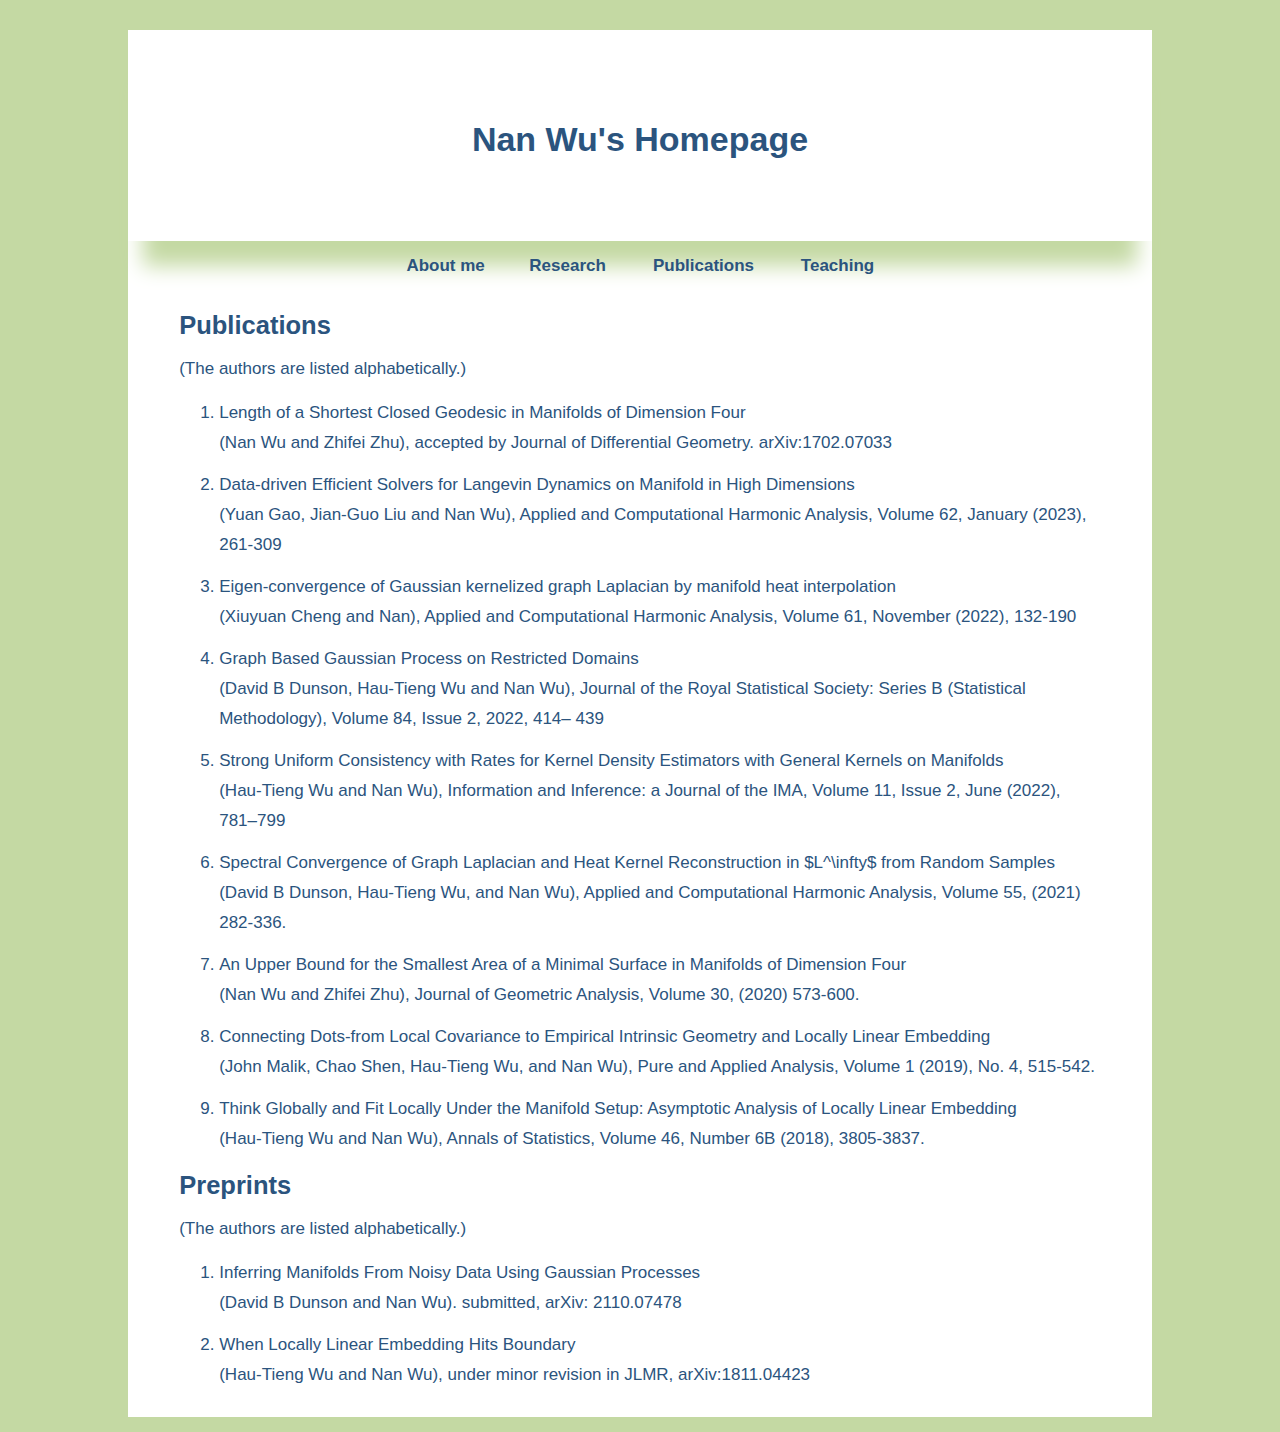
==== publications.html @ 5dcba307 "Add files via upload" ====
<!DOCTYPE html>
<link rel="stylesheet" href="class.css" type="text/css" />
</head>
<body>
<div id="pseudo-wrap1"></div>
<div id="pseudo-wrap2"></div>
<!-- Begin Wrapper -->
<div id="wrap">
	<!--Begin Header -->
	<div id="header">
		<h1><a href="#" >Nan Wu's Homepage</a></h1>
		<p></p>
	</div>
	<!--End Header -->
<nav>
<label for="show-menu" class="responsive">&#9776; Menu</label>
<input type="checkbox" id="show-menu" role="button">
		<ul id="menu">
			 <li><a href="index.html">About me</a></li>
			<li><a href="research.html">Research</a></li>
                                                          <li><a href="publications.html">Publications</a></li> 
			<li><a href="teaching.html">Teaching</a></li>
	                    </ul>
</nav>
	<!-- Begin Content -->
	<div id="content">
		<div class="post">
		
                                       </div>
                                      <h2>Publications </h2>
<p>(The authors are listed alphabetically.)</p>
<ol >

<li>Length of a Shortest Closed Geodesic in Manifolds of Dimension Four <br>
(Nan Wu and Zhifei Zhu), accepted by Journal of Differential Geometry. arXiv:1702.07033</li>

<li>Data-driven Efficient Solvers for Langevin Dynamics on Manifold in High Dimensions  <br>
(Yuan Gao, Jian-Guo Liu and Nan Wu), Applied and Computational Harmonic Analysis,
Volume 62, January (2023), 261-309</li>

<li>Eigen-convergence of Gaussian kernelized graph Laplacian by manifold heat interpolation <br>
(Xiuyuan Cheng and Nan), Applied and Computational Harmonic Analysis, Volume
61, November (2022), 132-190</li>

<li>Graph Based Gaussian Process on Restricted Domains <br>
(David B Dunson, Hau-Tieng Wu and Nan Wu), Journal of the Royal Statistical
Society: Series B (Statistical Methodology), Volume 84, Issue 2, 2022, 414– 439</li>

<li>Strong Uniform Consistency with Rates for Kernel Density Estimators with General Kernels on Manifolds  <br>
(Hau-Tieng Wu and Nan Wu), Information and Inference: a Journal of the IMA, Volume 11, Issue 2, June (2022), 781–799</li>

<li>Spectral Convergence of Graph Laplacian and Heat Kernel Reconstruction in $L^\infty$ from Random Samples <br>
(David B Dunson, Hau-Tieng Wu, and Nan Wu), Applied and Computational Harmonic Analysis, Volume 55, (2021) 282-336.</li>

<li>An Upper Bound for the Smallest Area of a Minimal Surface in Manifolds of Dimension
Four <br>
(Nan Wu and Zhifei Zhu), Journal of Geometric Analysis, Volume 30, (2020) 573-600.</li>
   
<li>Connecting Dots-from Local Covariance to Empirical Intrinsic Geometry and Locally
Linear Embedding <br>
(John Malik, Chao Shen, Hau-Tieng Wu, and Nan Wu), Pure and Applied Analysis, Volume 1 (2019), No. 4, 515-542.</li>

<li>Think Globally and Fit Locally Under the Manifold Setup: Asymptotic Analysis of
Locally Linear Embedding <br>
(Hau-Tieng Wu and Nan Wu), Annals of Statistics, Volume 46, Number 6B (2018), 3805-3837.</li>
</ol> 
	
    <h2>Preprints </h2>
<p>(The authors are listed alphabetically.)</p>
<ol >

<li>Inferring Manifolds From Noisy Data Using Gaussian Processes <br>
(David B Dunson and Nan Wu). submitted, arXiv: 2110.07478 </li>

<li>When Locally Linear Embedding Hits Boundary <br>
(Hau-Tieng Wu and Nan Wu), under minor revision in JLMR,  arXiv:1811.04423 </li>
</ol> 

</div>
<!--End Content -->

 </div>
<!-- End Wrapper -->


</body>
</html>
---- class.css ----
body {
  background-color:#c4d9a3;
  color:#2B547E;
  font: normal 17px "Open Sans", sans-serif;
  margin:0;
}

h1,h2,h3,p,li {
  text-align:left;
}



a {
  background-color:inherit;
  color:#2B547E;
  text-decoration:none; 
}

a:hover {
  text-decoration:underline; 
}	

#wrap {
  width:80%;
  background-color:#fff;
  color:inherit;
  padding:0;
  margin:30px auto 15px auto; 
}

#header {
  background: #fff;
  color:#2B547E;
  height:200px;
  -webkit-box-shadow: 0px 40px 20px -15px #C4D9A3;
  -moz-box-shadow: 0px 40px 20px -15px #c4d9a3;
  box-shadow: 0px 40px 20px -15px #c4d9a3;
  border:10px solid #fff;
  border-bottom:1px solid #fff;
}

#header h1 {	
  text-align:center;
  padding:0;
  margin:80px auto 0 auto; 
}

#header a
{	background-color:inherit;
	color:#2B547E;
	text-decoration:none; }
	
#header p
{	text-align:center;
	margin:0 auto; }

nav {
  text-align:center;
  margin:15px auto;
}
	
ul#menu {
    list-style-type: none;
    margin: 0 auto;
    display: table;
    padding: 0;
    overflow: hidden;
    width:50%;

    }

ul#menu li  
 { 	display: table-cell;
    text-align:center;  }
   
ul#menu li a {
    background-color:inherit;
    color: #2B547E;
    /*display:block;*/
    padding:10px;
    text-decoration:none;
    font-weight:bold;
    margin:0 1px;
}

ul#menu li a:hover,ul#menu li a.current
{	background-color:#fff;
	color:#000;	}
	
/* Content */
#content
{	text-align:left;
	width:90%;
	padding:0 25px 10px 25px;
	margin:0 auto;	}
	
#content h2
{	
	padding:0;
	margin:0 auto; }	

#content h3
{	background-color:inherit;
	color:##2B547E;
	font:bold 12pt Arial,sans-serif;	
	padding:0;	}

#content span.author
{	font:normal 8pt Arial,Helvetica,sans-serif;
	background-color:inherit;
	color:#2B547E;	}

#content span.author a
{	background-color:inherit;
	color:#2B547E;
	text-decoration:none;
	padding:0 3px; }

#content span.author a:hover
{	background-color:#690;
	color:#fff;	}

#content p a
{	background-color:inherit;
	color:#690;
	text-decoration:underline;	} 	
	
#content p
{	text-align:justify;
	line-height:24px; }

#content p.center { text-align: center; }
	
#content li
{	line-height:30px;
margin: 12px 0;	}

#content li a
{	background-color:inherit;
	color:#690;
	text-decoration:none;	}

#content li a:hover
{	text-decoration:underline; }

#content ul {
  list-style:none;
  padding:0;
}
	
#content ul li
{	list-style-position:inside;
    text-indent: 0px;
	padding-left:20px;
	margin:0; }	
	
#content ul li:before {
  content: "\27a1 \00a0 \00a0";
  background-color:inherit;
  color:#690;
  font-size:18px;
}

#content .post
{	padding:0 0 20px 0;
	margin:auto;	}

#content img.photo
{
   display: block;
   height:550x;
   width: 720px;
   margin-left: auto;
   margin-right: auto;}



/* Responsive Styles */

#show-menu {display: none;}
.responsive { text-align:left; font-weight:bold; font-size:18px; font-style:underline; padding: 0; display:none; margin-left:20px;}

@media screen and (max-width : 700px){

body { font-size:12px; }
blockquote { font-size:16px; }
blockquote:before { font-size:80px;}
#footer { font-size: 11px; }
#attribution { font-size: 10px; }

ul#menu {display:none;}
.responsive { display:block;}
#show-menu:checked ~ ul#menu {display: block; position: absolute;  width:50%; margin:1% 0 0 -8%; overflow:visible; z-index:100;}
ul#menu li { display: block; text-align:left; margin:0 0 0 20%;}
ul#menu li a { display: block; background-color:#fff;}
ul#menu li a:hover { background-color:#690; color:#fff;}
ul#menu li a.current, ul#menu li a.active:hover {    background-color:#eee;  color: #000;}
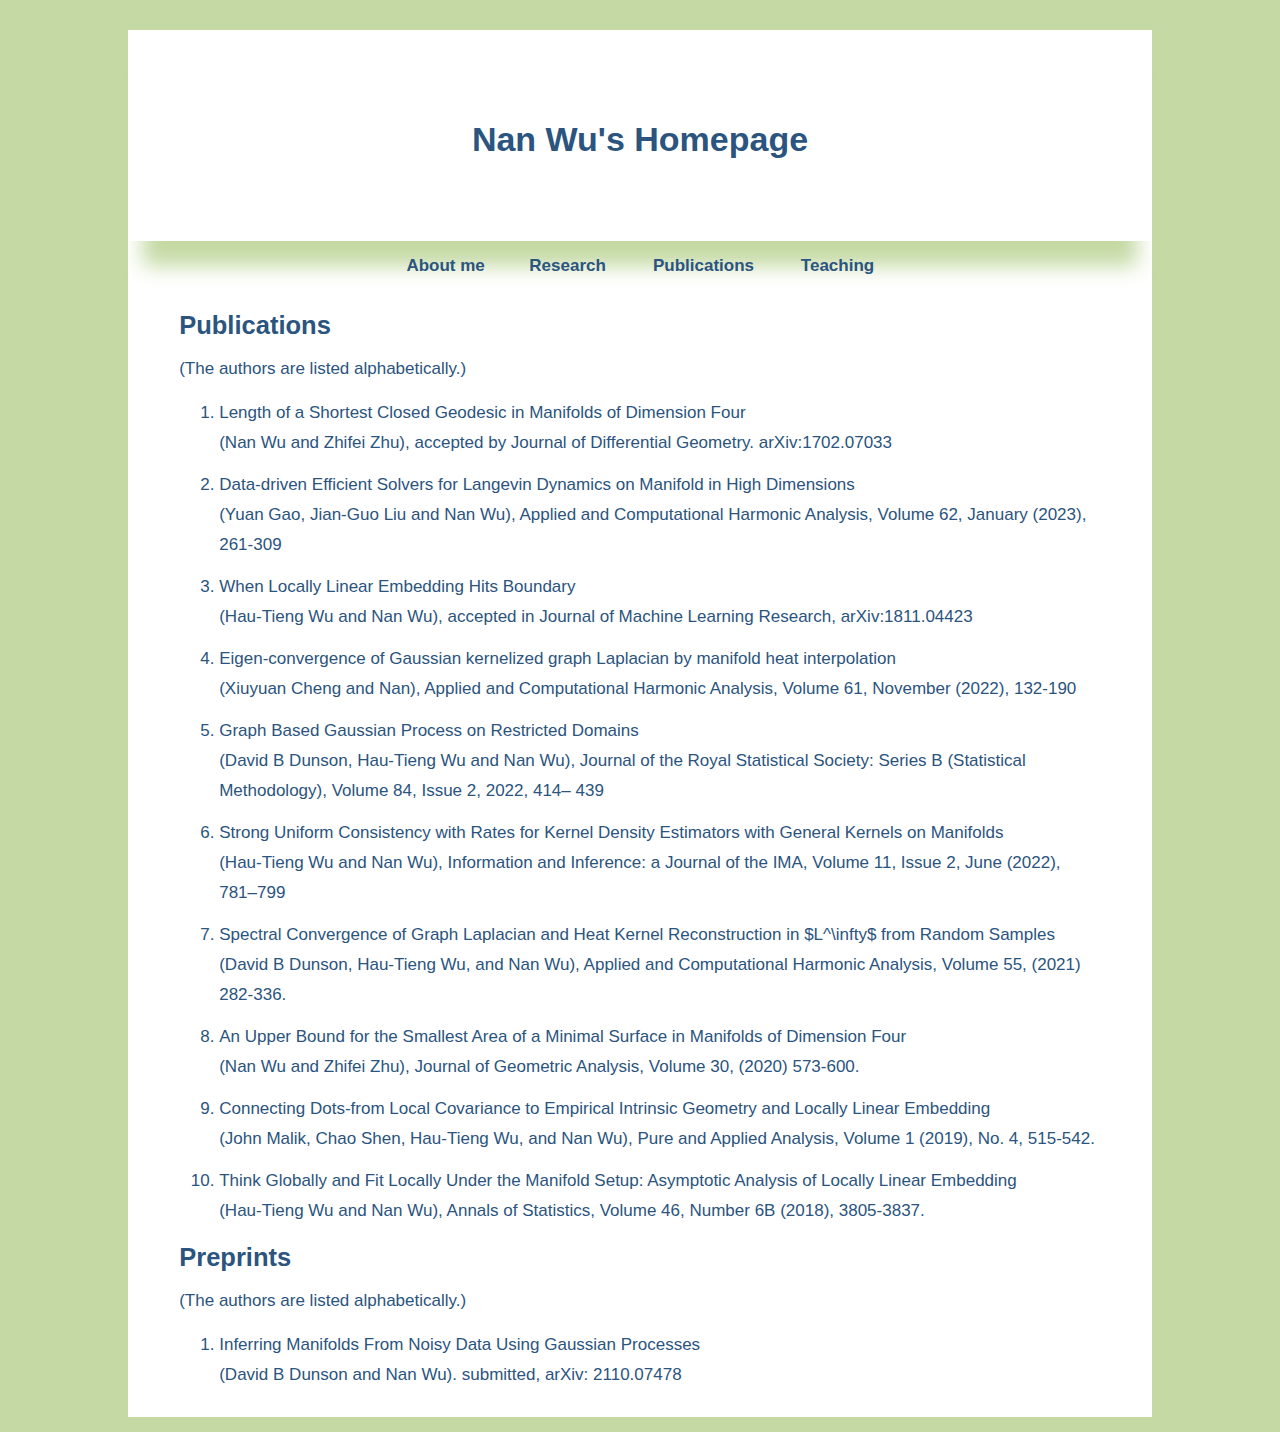
==== commit 8a2dfaf3: "Update publications.html" ====
--- a/publications.html
+++ b/publications.html
@@ -38,6 +38,9 @@
 (Yuan Gao, Jian-Guo Liu and Nan Wu), Applied and Computational Harmonic Analysis,
 Volume 62, January (2023), 261-309</li>
 
+<li>When Locally Linear Embedding Hits Boundary <br>
+(Hau-Tieng Wu and Nan Wu), accepted in Journal of Machine Learning Research,  arXiv:1811.04423 </li>
+	
 <li>Eigen-convergence of Gaussian kernelized graph Laplacian by manifold heat interpolation <br>
 (Xiuyuan Cheng and Nan), Applied and Computational Harmonic Analysis, Volume
 61, November (2022), 132-190</li>
@@ -69,11 +72,9 @@
 <p>(The authors are listed alphabetically.)</p>
 <ol >
 
-<li>Inferring Manifolds From Noisy Data Using Gaussian Processes <br>
+	<li>Inferring Manifolds From Noisy Data Using Gaussian Processes <br>
 (David B Dunson and Nan Wu). submitted, arXiv: 2110.07478 </li>
 
-<li>When Locally Linear Embedding Hits Boundary <br>
-(Hau-Tieng Wu and Nan Wu), under minor revision in JLMR,  arXiv:1811.04423 </li>
 </ol> 
 
 </div>
@@ -84,4 +85,4 @@
 
 
 </body>
-</html>+</html>
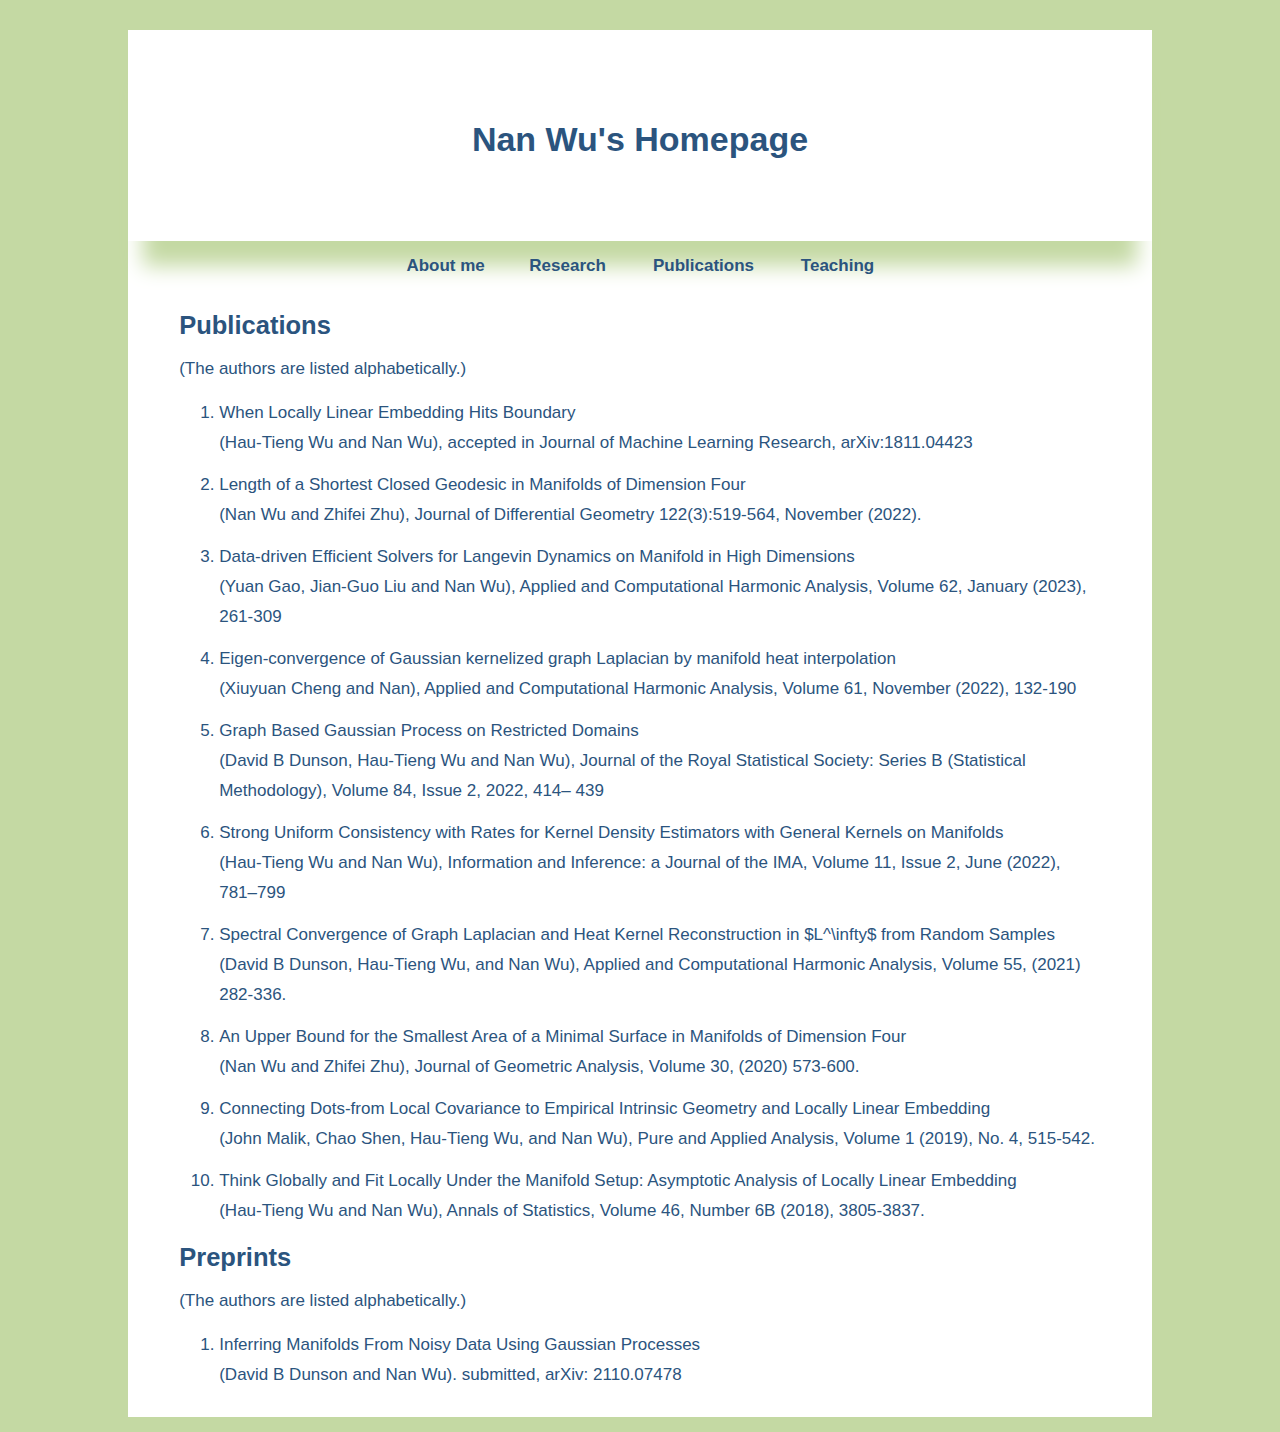
==== commit 18e51315: "Update publications.html" ====
--- a/publications.html
+++ b/publications.html
@@ -31,16 +31,16 @@
 <p>(The authors are listed alphabetically.)</p>
 <ol >
 
+<li>When Locally Linear Embedding Hits Boundary <br>
+(Hau-Tieng Wu and Nan Wu), accepted in Journal of Machine Learning Research,  arXiv:1811.04423 </li>	
+	
 <li>Length of a Shortest Closed Geodesic in Manifolds of Dimension Four <br>
-(Nan Wu and Zhifei Zhu), accepted by Journal of Differential Geometry. arXiv:1702.07033</li>
+(Nan Wu and Zhifei Zhu), Journal of Differential Geometry 122(3):519-564, November (2022). </li>
 
 <li>Data-driven Efficient Solvers for Langevin Dynamics on Manifold in High Dimensions  <br>
 (Yuan Gao, Jian-Guo Liu and Nan Wu), Applied and Computational Harmonic Analysis,
 Volume 62, January (2023), 261-309</li>
 
-<li>When Locally Linear Embedding Hits Boundary <br>
-(Hau-Tieng Wu and Nan Wu), accepted in Journal of Machine Learning Research,  arXiv:1811.04423 </li>
-	
 <li>Eigen-convergence of Gaussian kernelized graph Laplacian by manifold heat interpolation <br>
 (Xiuyuan Cheng and Nan), Applied and Computational Harmonic Analysis, Volume
 61, November (2022), 132-190</li>
